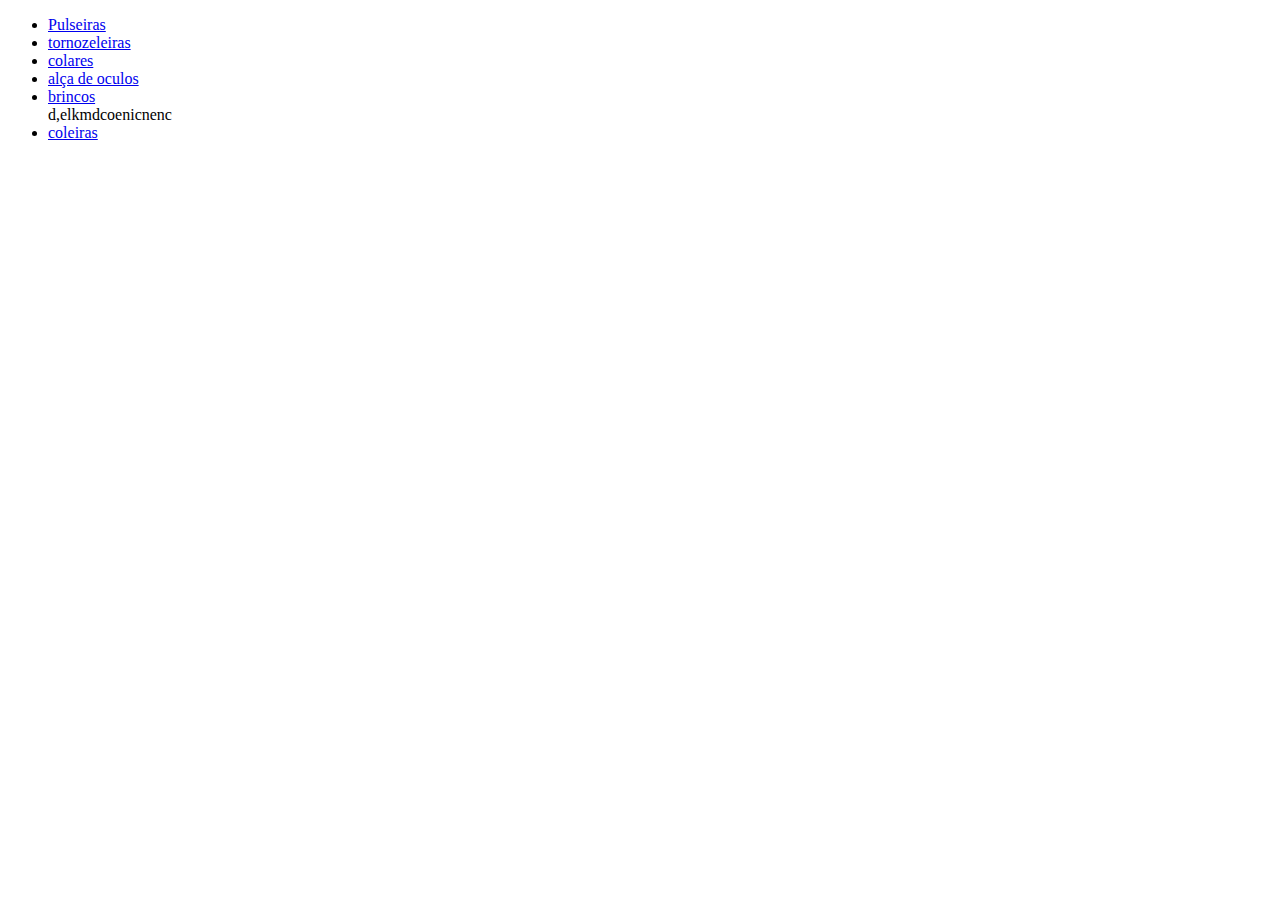
==== Index.html @ c7940f54 "Merge pull request #1 from alenrique/patch-1" ====
<!DOCTYPE html>
<html lang="en">
<head>
    <meta charset="UTF-8">
    <meta http-equiv="X-UA-Compatible" content="IE=edge">
    <meta name="viewport" content="width=device-width, initial-scale=1.0">
    <title>Document</title>
    <link rel="stylesheet" href="style.css">
</head>
<body>
    <header>
    <ul>
                    <li class="li"><a href="#">Pulseiras</a></li>
                    <li class="li"><a href="#">tornozeleiras</a></li>
                    <li class="li"><a href="#">colares</a></li>
                    <li class="li"> <a href="#">alça de oculos</a></li>
                    <li class="li"><a href="#">brincos</a></li>d,elkmdcoenicnenc
                    <li class="li"><a href="#">coleiras</a></li>
    </ul>
</header>
</body>
</html>
---- style.css ----
header{
    height: 100vh;
}
main{
    height: 100%;
}
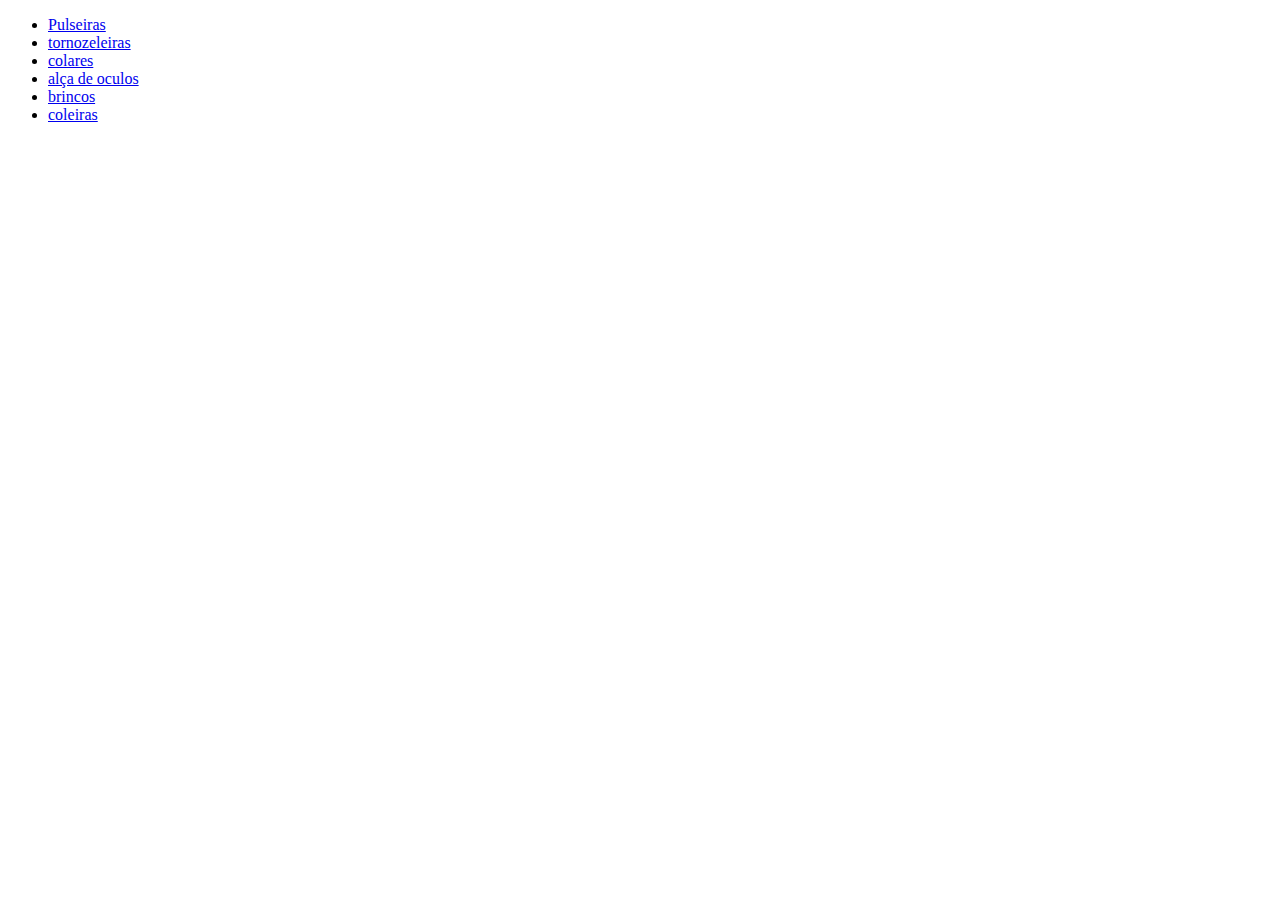
==== commit 322c7df3: "Update Index.html" ====
--- a/Index.html
+++ b/Index.html
@@ -14,7 +14,7 @@
                     <li class="li"><a href="#">tornozeleiras</a></li>
                     <li class="li"><a href="#">colares</a></li>
                     <li class="li"> <a href="#">alça de oculos</a></li>
-                    <li class="li"><a href="#">brincos</a></li>d,elkmdcoenicnenc
+                    <li class="li"><a href="#">brincos</a></li>
                     <li class="li"><a href="#">coleiras</a></li>
     </ul>
 </header>
